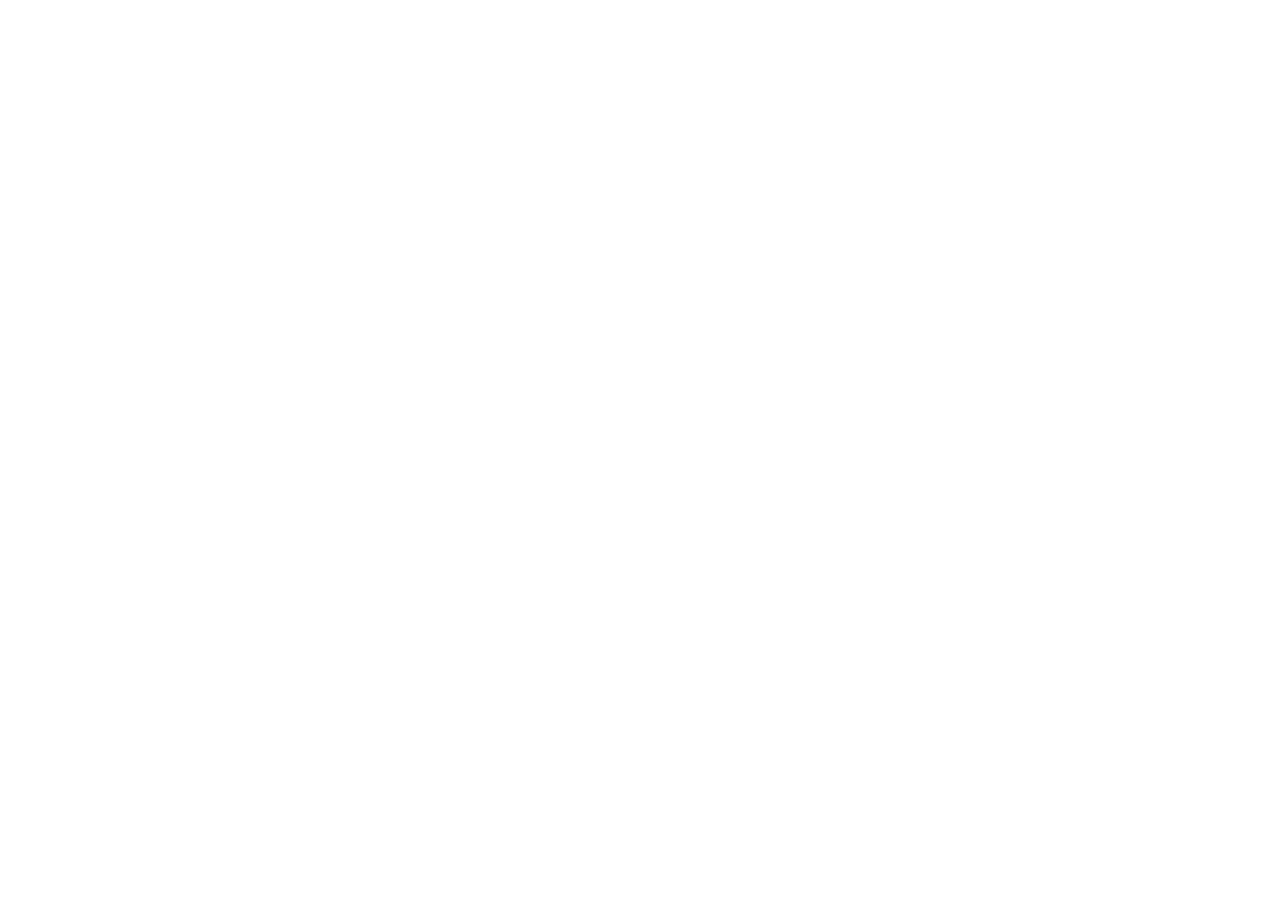
==== js/index.html @ b27e6cb6 "make dir app.js and index.html" ====
<!DOCTYPE html>
<html lang="en">
<head>
    <meta charset="UTF-8">
    <meta http-equiv="X-UA-Compatible" content="IE=edge">
    <meta name="viewport" content="width=device-width, initial-scale=1.0">
    <title>Document</title>
    <script>
        console.log('iphonestore');

        

        var fname= 'Ghazl';

        console.log('First name: ' + fname );
        console.log(fname);

        var age= '27'
        console.log(age);

        var isStudent= 'True'
        console.log(isStudent);


    </script>


</head>
<body>
    <header>
    
    </header>
    <main>
        
    </main>
    <footer>


    </footer>
</body>
</html>
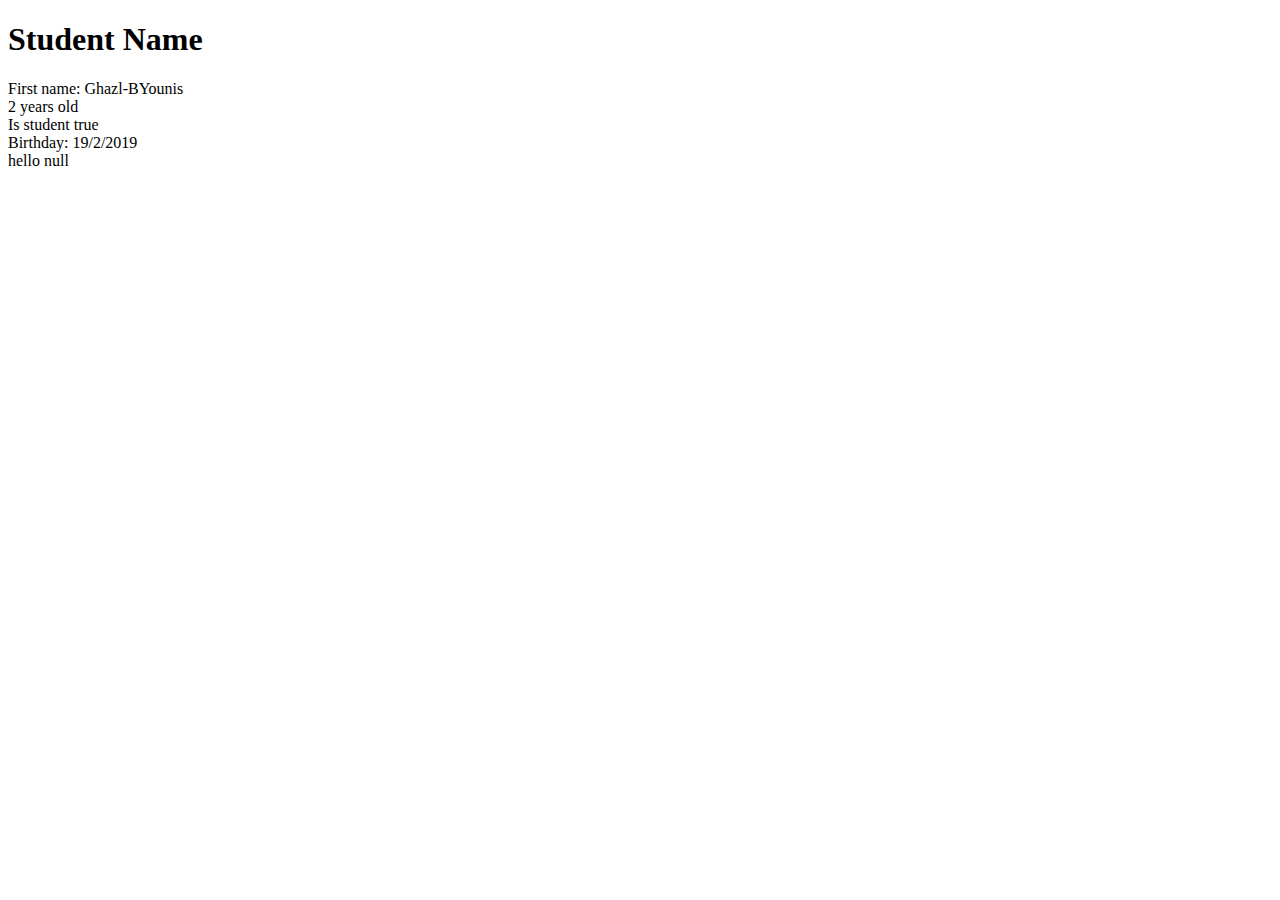
==== commit e3737d4a: "add app.js and index file" ====
--- a/js/index.html
+++ b/js/index.html
@@ -5,21 +5,25 @@
     <meta http-equiv="X-UA-Compatible" content="IE=edge">
     <meta name="viewport" content="width=device-width, initial-scale=1.0">
     <title>Document</title>
+    <script src="app.js"></script>
+
+
     <script>
-        console.log('iphonestore');
+        console.log('student name');   
 
-        
-
-        var fname= 'Ghazl';
+        var fname= 'Ghazl-BYounis';
 
         console.log('First name: ' + fname );
-        console.log(fname);
 
-        var age= '27'
+        var age= '2'
         console.log(age);
 
-        var isStudent= 'True'
+        var isStudent= true
         console.log(isStudent);
+
+        console.log(fname + ' , ' + age + ' years old, is student ' + isStudent)
+
+        console.log(19+'2'+2019)
 
 
     </script>
@@ -28,12 +32,32 @@
 </head>
 <body>
     <header>
+        <h1>Student Name</h1>
     
     </header>
     <main>
+        <script>
+            document.write(`First name: ${fname}` + '<br>');
+            document.write(`${age}` + '   '+ 'years old'+ '<br>');
+            document.write('Is student' + '  ' + `${isStudent}` + '<br>');
+            document.write(`Birthday: 19/2/2019` )
+        </script>
         
     </main>
     <footer>
+        
+        <script>
+            alert(fname + ' , ' + age + ' years old, is student ' + isStudent)
+        </script>
+
+        <script>
+            if (firstname == 'Rabea'){
+                document.write (`hello`);
+            }else{
+                document.write ( `hello` + ' ' + firstname)
+            }
+
+        </script>
 
 
     </footer>
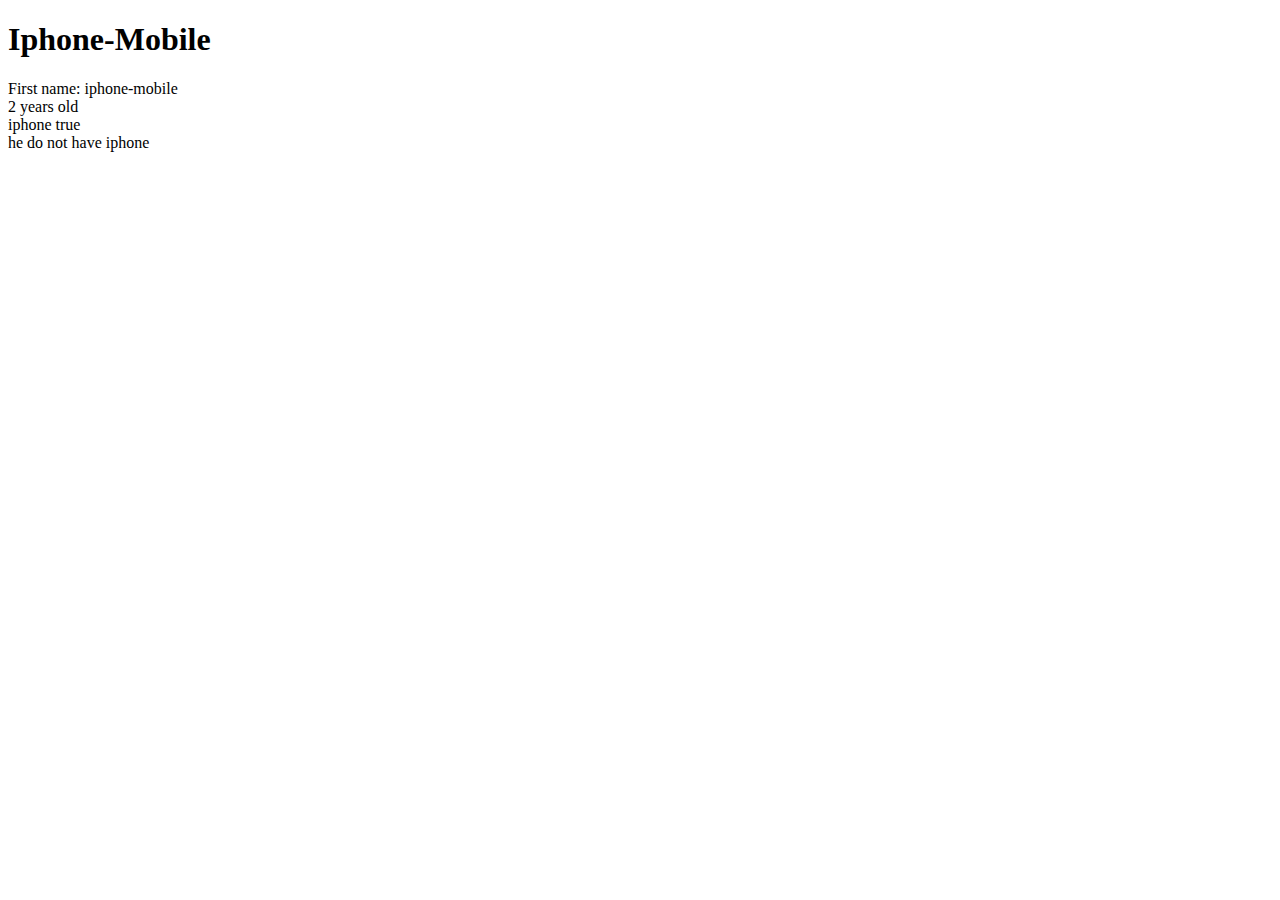
==== commit 7ade89db: "modify file js" ====
--- a/js/index.html
+++ b/js/index.html
@@ -9,22 +9,21 @@
 
 
     <script>
-        console.log('student name');   
+        console.log('iphone store');   
 
-        var fname= 'Ghazl-BYounis';
+        var fname= 'iphone-mobile';
 
         console.log('First name: ' + fname );
 
         var age= '2'
         console.log(age);
 
-        var isStudent= true
-        console.log(isStudent);
+        var working= true
+        console.log(working);
 
-        console.log(fname + ' , ' + age + ' years old, is student ' + isStudent)
+        console.log(fname + ' , ' + age + ' years old, ' + working)
 
-        console.log(19+'2'+2019)
-
+    
 
     </script>
 
@@ -32,29 +31,28 @@
 </head>
 <body>
     <header>
-        <h1>Student Name</h1>
+        <h1>Iphone-Mobile</h1>
     
     </header>
     <main>
         <script>
             document.write(`First name: ${fname}` + '<br>');
             document.write(`${age}` + '   '+ 'years old'+ '<br>');
-            document.write('Is student' + '  ' + `${isStudent}` + '<br>');
-            document.write(`Birthday: 19/2/2019` )
+            document.write('iphone' + '  ' + `${working}` + '<br>');
         </script>
         
     </main>
     <footer>
         
         <script>
-            alert(fname + ' , ' + age + ' years old, is student ' + isStudent)
+            alert(fname + ' , ' + age + ' years old, iphone' + working)
         </script>
 
         <script>
-            if (firstname == 'Rabea'){
-                document.write (`hello`);
+            if (iphone == 'iphone'){
+                document.write (`hello iphone user`);
             }else{
-                document.write ( `hello` + ' ' + firstname)
+                document.write (`he do not have iphone` )
             }
 
         </script>
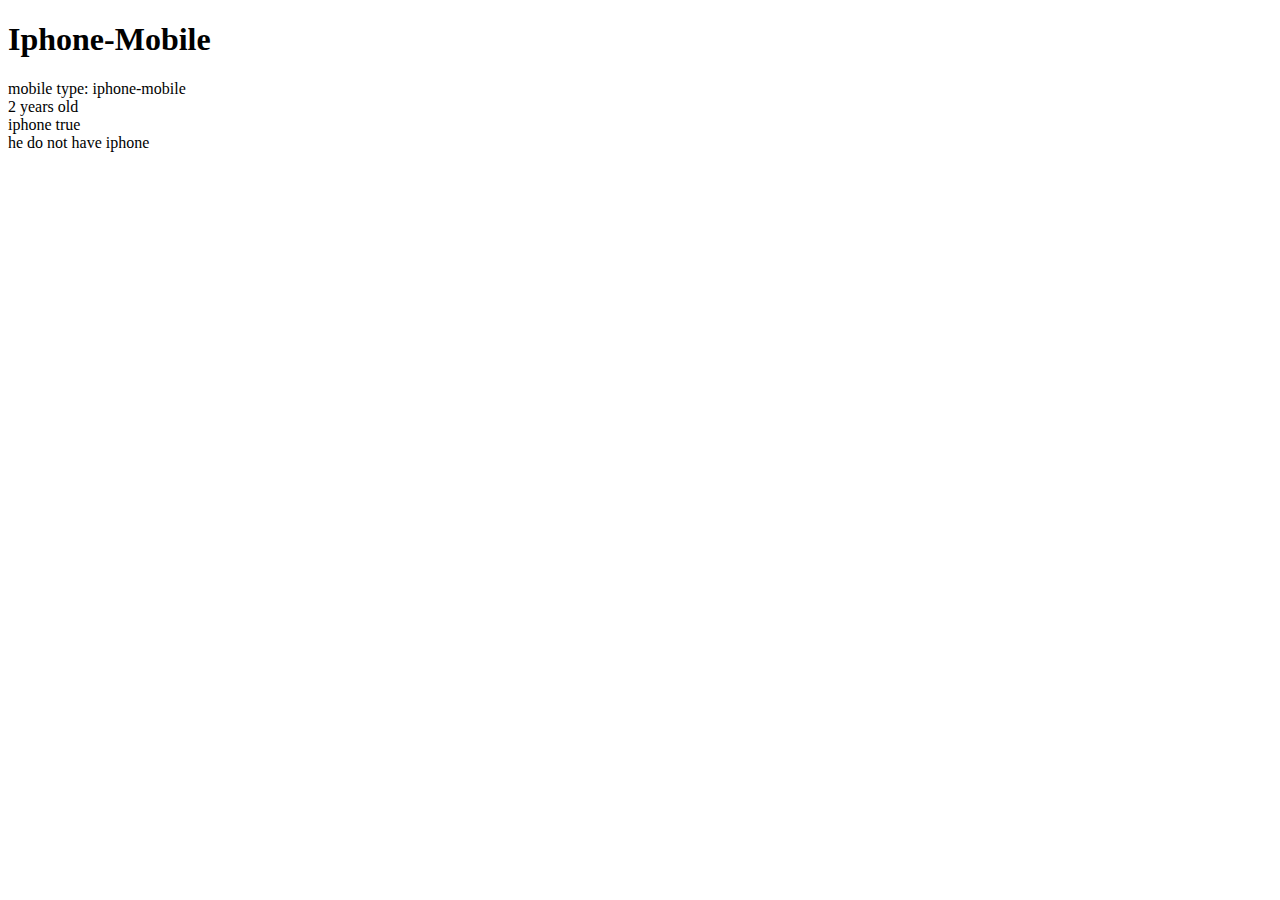
==== commit 974e0308: "modify file js" ====
--- a/js/index.html
+++ b/js/index.html
@@ -13,7 +13,7 @@
 
         var fname= 'iphone-mobile';
 
-        console.log('First name: ' + fname );
+        console.log('mobile type: ' + fname );
 
         var age= '2'
         console.log(age);
@@ -36,7 +36,7 @@
     </header>
     <main>
         <script>
-            document.write(`First name: ${fname}` + '<br>');
+            document.write(`mobile type: ${fname}` + '<br>');
             document.write(`${age}` + '   '+ 'years old'+ '<br>');
             document.write('iphone' + '  ' + `${working}` + '<br>');
         </script>
